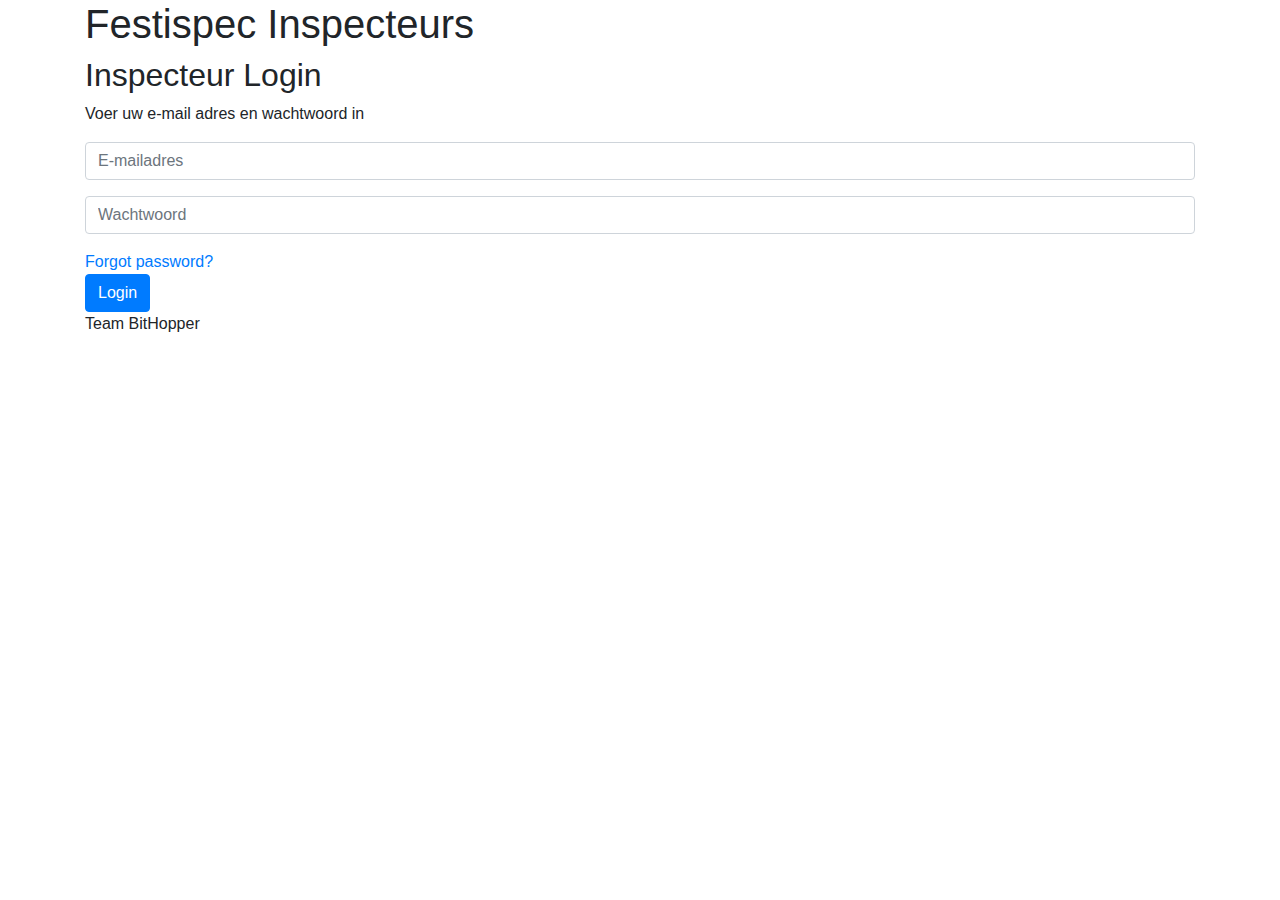
==== Festispec-WebApp/Festispec-WebApp/wwwroot/login.html @ dc81f173 "Added login html" ====
<!DOCTYPE html>
<html lang="en">
<head>
    <link rel="stylesheet" href="https://maxcdn.bootstrapcdn.com/bootstrap/4.0.0/css/bootstrap.min.css"
          integrity="sha384-Gn5384xqQ1aoWXA+058RXPxPg6fy4IWvTNh0E263XmFcJlSAwiGgFAW/dAiS6JXm" crossorigin="anonymous">
    <meta charset="UTF-8">
    <link href="/static/css/login.css" rel="stylesheet">
    <meta name="viewport" content="width=device-width, initial-scale=1, shrink-to-fit=no">
    <title>Login</title>
</head>
<body id="LoginForm">
<div class="container">
    <h1 class="form-heading">Festispec Inspecteurs</h1>
    <div class="login-form">
        <div class="main-div">
            <div class="panel">
                <h2>Inspecteur Login</h2>
                <p>Voer uw e-mail adres en wachtwoord in</p>
            </div>
            <form id="Login">

                <div class="form-group">


                    <input type="email" class="form-control" id="inputEmail" placeholder="E-mailadres">

                </div>

                <div class="form-group">

                    <input type="password" class="form-control" id="inputPassword" placeholder="Wachtwoord">

                </div>
                <div class="forgot">
                    <a href="reset.html">Forgot password?</a>
                </div>
                <button type="submit" class="btn btn-primary">Login</button>

            </form>
        </div>
        <p class="botto-text">Team BitHopper</p>
    </div>
</div>


<script src="https://code.jquery.com/jquery-3.2.1.slim.min.js"
        integrity="sha384-KJ3o2DKtIkvYIK3UENzmM7KCkRr/rE9/Qpg6aAZGJwFDMVNA/GpGFF93hXpG5KkN"
        crossorigin="anonymous"></script>
<script src="https://cdnjs.cloudflare.com/ajax/libs/popper.js/1.12.9/umd/popper.min.js"
        integrity="sha384-ApNbgh9B+Y1QKtv3Rn7W3mgPxhU9K/ScQsAP7hUibX39j7fakFPskvXusvfa0b4Q"
        crossorigin="anonymous"></script>
<script src="https://maxcdn.bootstrapcdn.com/bootstrap/4.0.0/js/bootstrap.min.js"
        integrity="sha384-JZR6Spejh4U02d8jOt6vLEHfe/JQGiRRSQQxSfFWpi1MquVdAyjUar5+76PVCmYl"
        crossorigin="anonymous"></script>
</body>
</html>
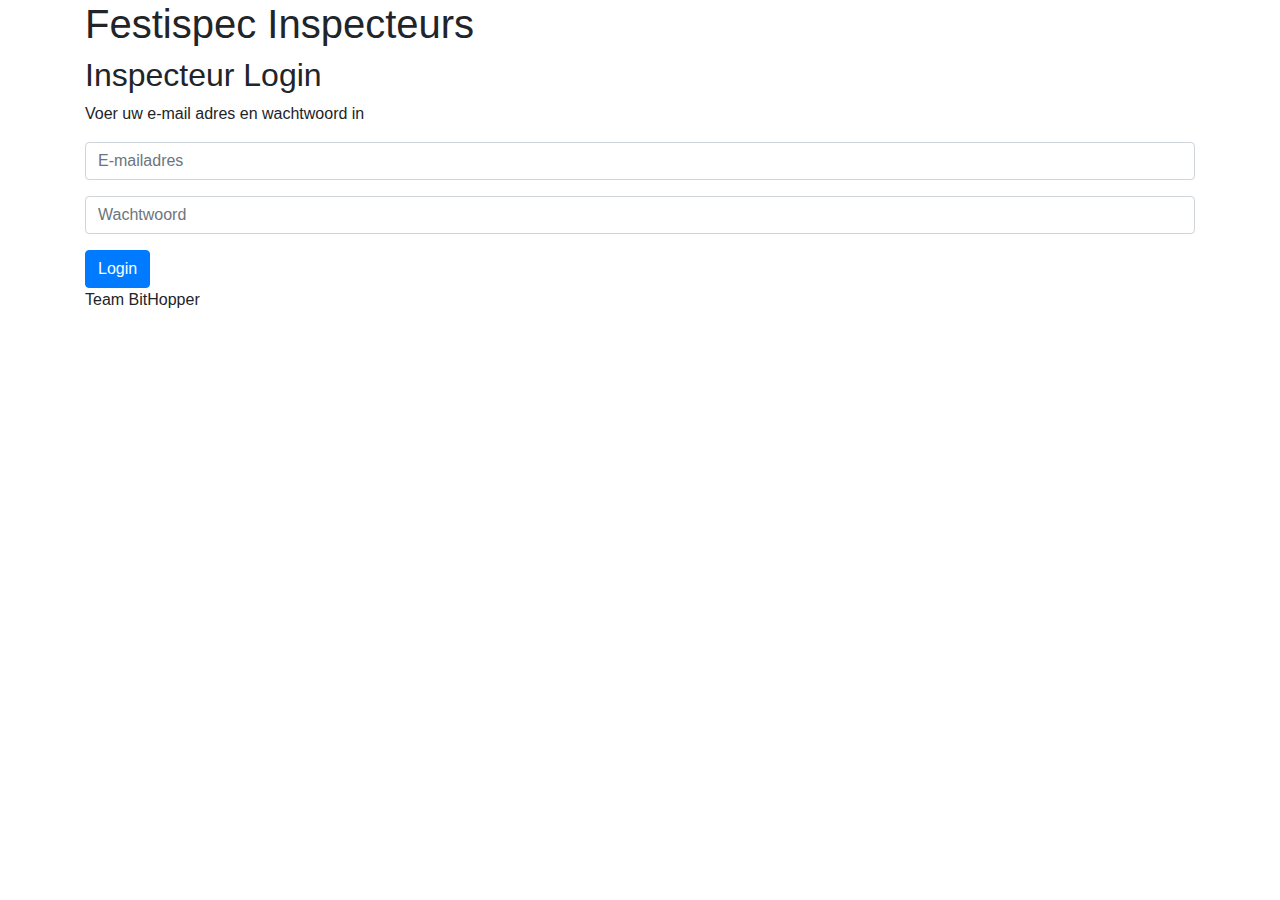
==== commit 2f6d5b69: "Added jwt token to cookie" ====
--- a/Festispec-WebApp/Festispec-WebApp/wwwroot/login.html
+++ b/Festispec-WebApp/Festispec-WebApp/wwwroot/login.html
@@ -17,10 +17,12 @@
                 <h2>Inspecteur Login</h2>
                 <p>Voer uw e-mail adres en wachtwoord in</p>
             </div>
-            <form id="Login">
-
+            
+            <form id="Login" onsubmit="return false" name="Login">
+                <div class="alert alert-danger hide" id="errorAlert" style="display:none;" role="alert">
+                    E-mailadres of wachtwoord incorrect.
+                </div>
                 <div class="form-group">
-
 
                     <input type="email" class="form-control" id="inputEmail" placeholder="E-mailadres">
 
@@ -32,10 +34,9 @@
 
                 </div>
                 <div class="forgot">
-                    <a href="reset.html">Forgot password?</a>
+                    <!--<a href="reset.html">Forgot password?</a>-->
                 </div>
-                <button type="submit" class="btn btn-primary">Login</button>
-
+                <input type="submit" class="btn btn-primary" value="Login">
             </form>
         </div>
         <p class="botto-text">Team BitHopper</p>
@@ -43,8 +44,7 @@
 </div>
 
 
-<script src="https://code.jquery.com/jquery-3.2.1.slim.min.js"
-        integrity="sha384-KJ3o2DKtIkvYIK3UENzmM7KCkRr/rE9/Qpg6aAZGJwFDMVNA/GpGFF93hXpG5KkN"
+<script src="https://code.jquery.com/jquery-3.2.1.min.js"
         crossorigin="anonymous"></script>
 <script src="https://cdnjs.cloudflare.com/ajax/libs/popper.js/1.12.9/umd/popper.min.js"
         integrity="sha384-ApNbgh9B+Y1QKtv3Rn7W3mgPxhU9K/ScQsAP7hUibX39j7fakFPskvXusvfa0b4Q"
@@ -52,5 +52,9 @@
 <script src="https://maxcdn.bootstrapcdn.com/bootstrap/4.0.0/js/bootstrap.min.js"
         integrity="sha384-JZR6Spejh4U02d8jOt6vLEHfe/JQGiRRSQQxSfFWpi1MquVdAyjUar5+76PVCmYl"
         crossorigin="anonymous"></script>
+
+<script src="/static/js/cookieHandler.js"></script>
+<script src="/static/js/login.js"></script>
+
 </body>
 </html>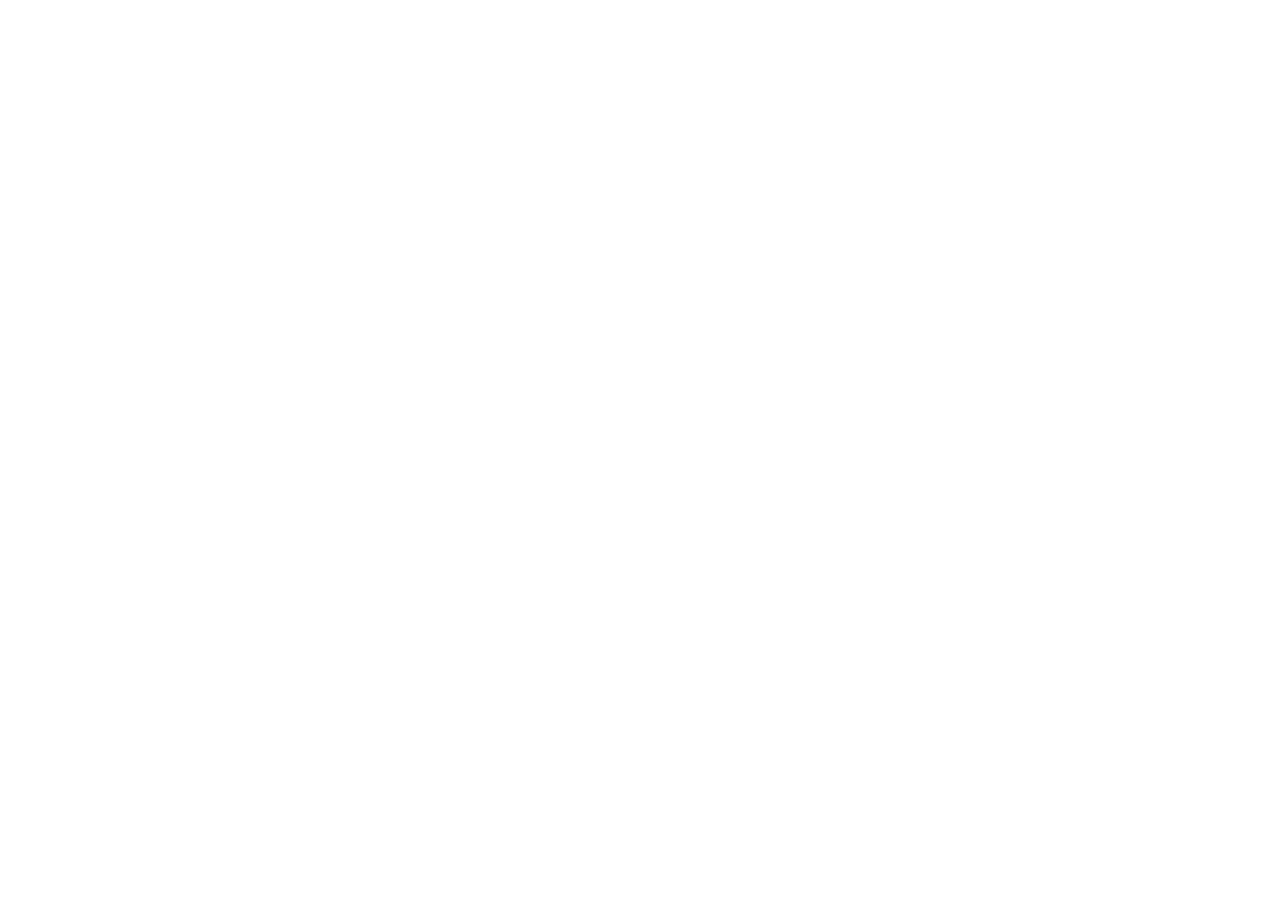
==== commit 218a4639: "Fixed bug where page was fully visible before security redirect." ====
--- a/Festispec-WebApp/Festispec-WebApp/wwwroot/login.html
+++ b/Festispec-WebApp/Festispec-WebApp/wwwroot/login.html
@@ -4,11 +4,12 @@
     <link rel="stylesheet" href="https://maxcdn.bootstrapcdn.com/bootstrap/4.0.0/css/bootstrap.min.css"
           integrity="sha384-Gn5384xqQ1aoWXA+058RXPxPg6fy4IWvTNh0E263XmFcJlSAwiGgFAW/dAiS6JXm" crossorigin="anonymous">
     <meta charset="UTF-8">
+
     <link href="/static/css/login.css" rel="stylesheet">
     <meta name="viewport" content="width=device-width, initial-scale=1, shrink-to-fit=no">
     <title>Login</title>
 </head>
-<body id="LoginForm">
+<body id="LoginForm" style="display: none">
 <div class="container">
     <h1 class="form-heading">Festispec Inspecteurs</h1>
     <div class="login-form">
@@ -54,6 +55,7 @@
         crossorigin="anonymous"></script>
 
 <script src="/static/js/cookieHandler.js"></script>
+<script src="/static/js/auth_helpers.js"></script>
 <script src="/static/js/login.js"></script>
 
 </body>
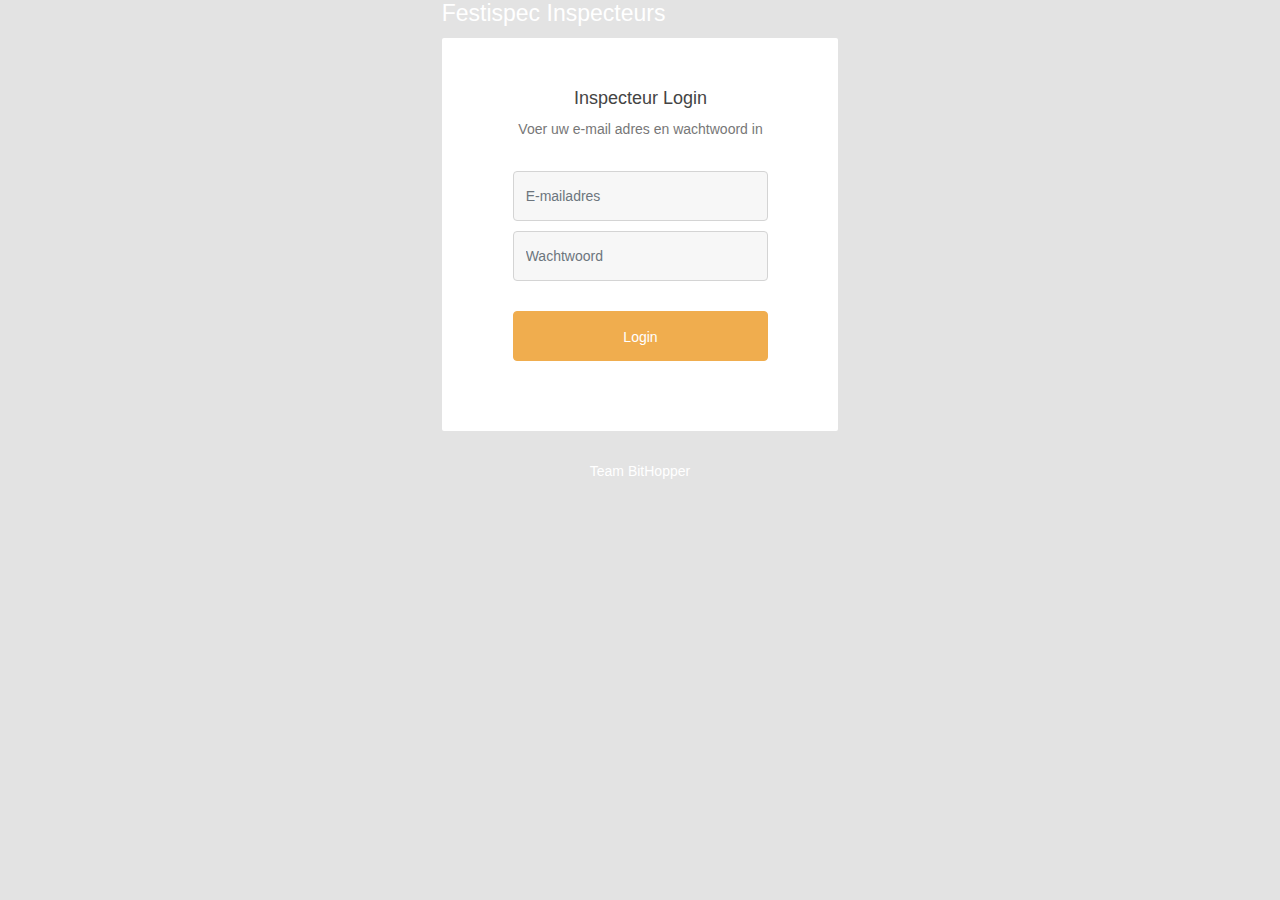
==== commit 1349ce21: "Path fix" ====
--- a/Festispec-WebApp/Festispec-WebApp/wwwroot/login.html
+++ b/Festispec-WebApp/Festispec-WebApp/wwwroot/login.html
@@ -5,12 +5,12 @@
           integrity="sha384-Gn5384xqQ1aoWXA+058RXPxPg6fy4IWvTNh0E263XmFcJlSAwiGgFAW/dAiS6JXm" crossorigin="anonymous">
     <meta charset="UTF-8">
 
-    <link href="/static/css/login.css" rel="stylesheet">
+    <link href="static/css/login.css" rel="stylesheet">
     <meta name="viewport" content="width=device-width, initial-scale=1, shrink-to-fit=no">
     <title>Login</title>
 </head>
 <body id="LoginForm" style="display: none">
-<div class="container">
+<div class="container col-sm-4">
     <h1 class="form-heading">Festispec Inspecteurs</h1>
     <div class="login-form">
         <div class="main-div">
@@ -18,7 +18,7 @@
                 <h2>Inspecteur Login</h2>
                 <p>Voer uw e-mail adres en wachtwoord in</p>
             </div>
-            
+
             <form id="Login" onsubmit="return false" name="Login">
                 <div class="alert alert-danger hide" id="errorAlert" style="display:none;" role="alert">
                     E-mailadres of wachtwoord incorrect.
@@ -54,9 +54,9 @@
         integrity="sha384-JZR6Spejh4U02d8jOt6vLEHfe/JQGiRRSQQxSfFWpi1MquVdAyjUar5+76PVCmYl"
         crossorigin="anonymous"></script>
 
-<script src="/static/js/cookieHandler.js"></script>
-<script src="/static/js/auth_helpers.js"></script>
-<script src="/static/js/login.js"></script>
+<script src="static/js/cookieHandler.js"></script>
+<script src="static/js/auth_helpers.js"></script>
+<script src="static/js/login.js"></script>
 
 </body>
 </html>--- a/Festispec-WebApp/Festispec-WebApp/wwwroot/static/css/login.css
+++ b/Festispec-WebApp/Festispec-WebApp/wwwroot/static/css/login.css
@@ -0,0 +1,88 @@
+#LoginForm {
+    background: rgb(227,227,227);
+}
+
+.form-heading {
+    color: #fff;
+    font-size: 23px;
+}
+
+.panel h2 {
+    color: #444444;
+    font-size: 18px;
+    margin: 0 0 8px 0;
+}
+
+.panel p {
+    color: #777777;
+    font-size: 14px;
+    margin-bottom: 30px;
+    line-height: 24px;
+}
+
+.login-form .form-control {
+    background: #f7f7f7 none repeat scroll 0 0;
+    border: 1px solid #d4d4d4;
+    border-radius: 4px;
+    font-size: 14px;
+    height: 50px;
+    line-height: 50px;
+}
+
+.main-div {
+    background: #ffffff none repeat scroll 0 0;
+    border-radius: 2px;
+    margin: 10px auto 30px;
+    padding: 50px 70px 70px 71px;
+}
+
+.login-form .form-group {
+    margin-bottom: 10px;
+}
+
+.login-form {
+    text-align: center;
+}
+
+.forgot a {
+    color: #777777;
+    font-size: 14px;
+    text-decoration: underline;
+}
+
+.login-form .btn.btn-primary {
+    background: #f0ad4e none repeat scroll 0 0;
+    border-color: #f0ad4e;
+    color: #ffffff;
+    font-size: 14px;
+    width: 100%;
+    height: 50px;
+    line-height: 50px;
+    padding: 0;
+}
+
+.forgot {
+    text-align: left;
+    margin-bottom: 30px;
+}
+
+.botto-text {
+    color: #ffffff;
+    font-size: 14px;
+    margin: auto;
+}
+
+.login-form .btn.btn-primary.reset {
+    background: #ff9900 none repeat scroll 0 0;
+}
+
+.back {
+    text-align: left;
+    margin-top: 10px;
+}
+
+.back a {
+    color: #444444;
+    font-size: 13px;
+    text-decoration: none;
+}
